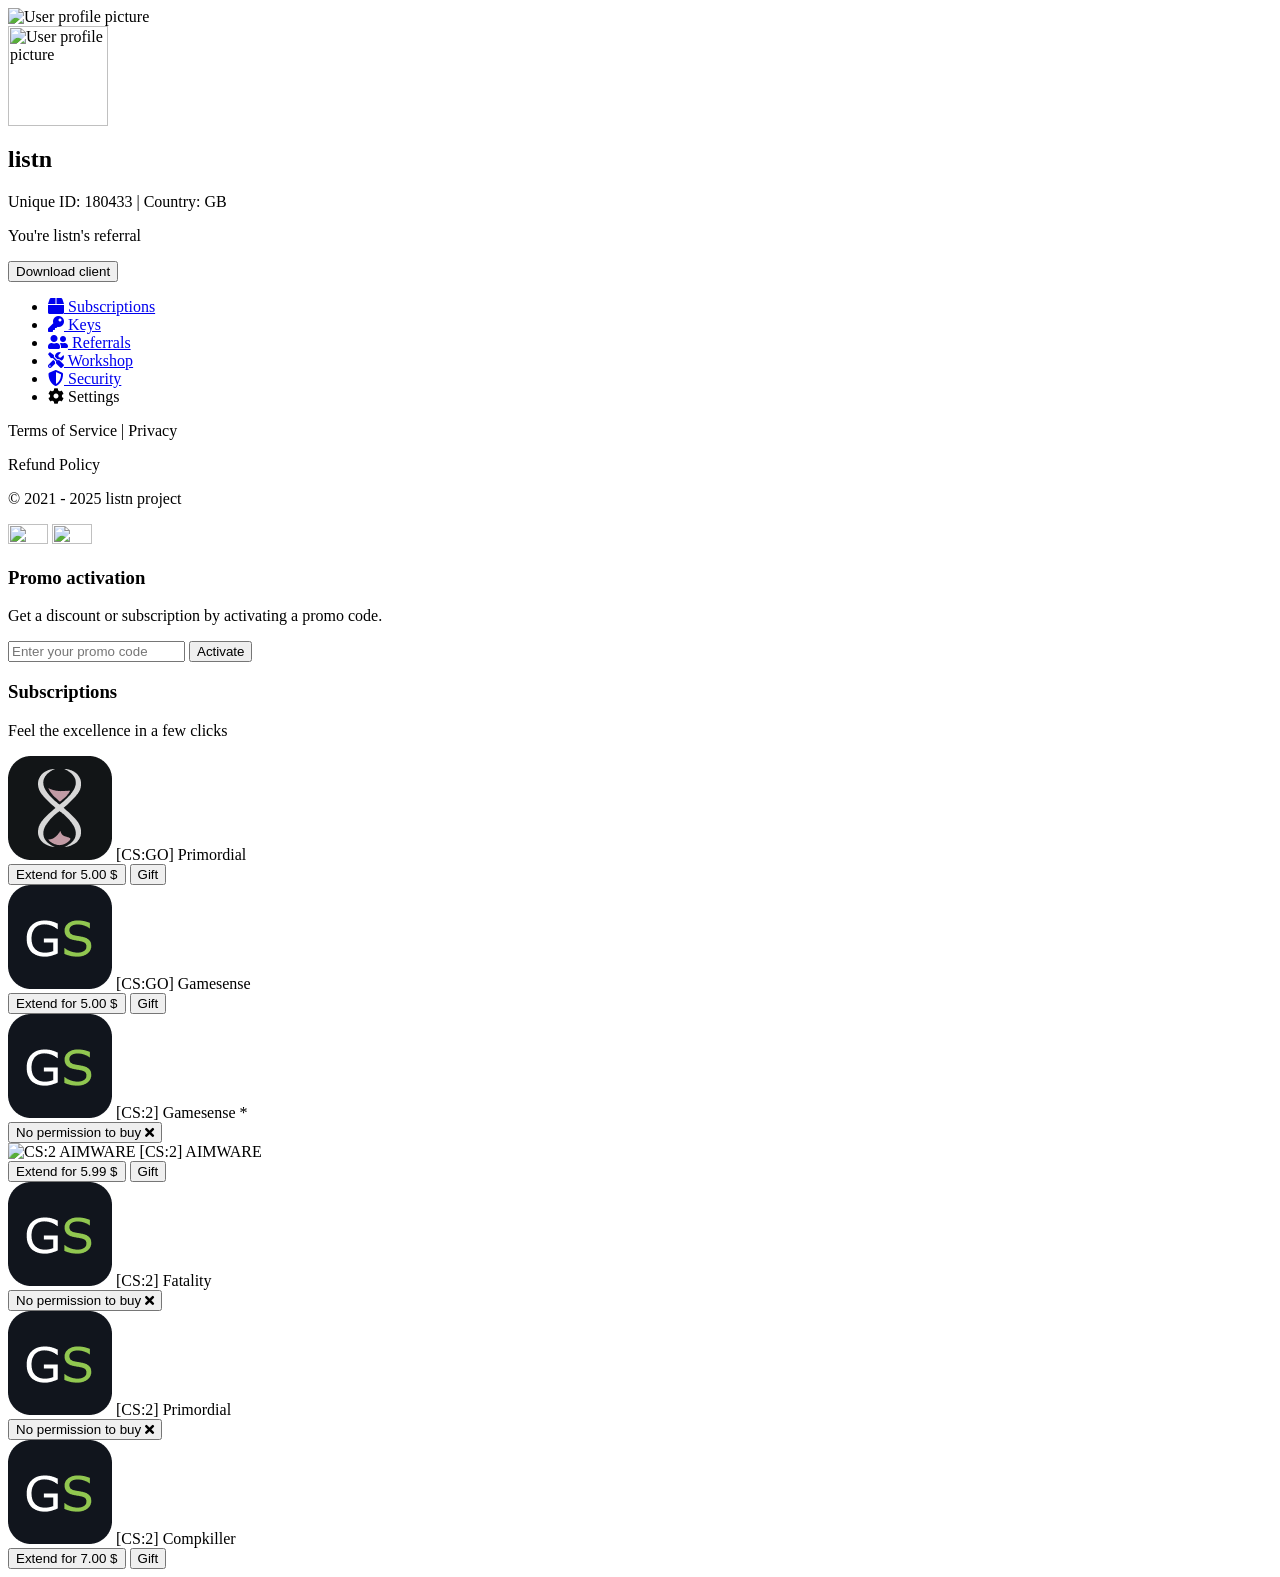
==== index.html @ 8762ab91 "Update index.html" ====
<html lang="en">
<head>
    <meta charset="utf-8"/>
    <meta content="width=device-width, initial-scale=1.0" name="viewport"/>
    <title>Subscription Page</title>
    <script src="https://cdn.tailwindcss.com"></script>
    <link href="https://cdnjs.cloudflare.com/ajax/libs/font-awesome/5.15.3/css/all.min.css" rel="stylesheet"/>
    <style>
        .banner {
            background-size: cover;
            background-position: center;
            filter: blur(10px);
            opacity: 0.3;
            height: 150px;
            width: 100%;
            position: absolute;
            top: 0;
            left: 0;
            border-radius: 0.5rem;
        }
        .modal {
            display: none;
            position: fixed;
            z-index: 50;
            left: 0;
            top: 0;
            width: 100%;
            height: 100%;
            overflow: auto;
            background-color: rgba(0, 0, 0, 0.5);
        }
        .modal-content {
            background-color: #161b22;
            margin: 15% auto;
            padding: 20px;
            border: 1px solid #888;
            width: 80%;
            max-width: 400px;
            border-radius: 0.5rem;
        }
    </style>
</head>
<body class="bg-[#0d1117] text-white">
    <!-- Top Bar -->
    <div class="bg-[#161b22] h-12 flex items-center justify-between px-4">
        <div></div>
        <div class="h-8 w-8 rounded-full overflow-hidden">
            <img id="topProfilePicture" alt="User profile picture" class="h-full w-full object-cover" src="https://upload.wikimedia.org/wikipedia/commons/7/7c/Profile_avatar_placeholder_large.png"/>
        </div>
    </div>
    <div class="flex flex-col md:flex-row min-h-screen mt-4">
        <!-- Sidebar -->
        <div class="bg-[#161b22] p-4 w-full md:w-1/4 relative">
            <div id="banner" class="banner" style="background-image: url('https://upload.wikimedia.org/wikipedia/commons/7/7c/Profile_avatar_placeholder_large.png');"></div>
            <div class="relative flex flex-col items-center z-10 mt-16">
                <img id="profilePicture" alt="User profile picture" class="rounded-full mb-4" height="100" src="https://upload.wikimedia.org/wikipedia/commons/7/7c/Profile_avatar_placeholder_large.png" width="100"/>
                <h2 class="text-xl font-semibold">listn</h2>
                <p class="text-gray-400">Unique ID: 180433 | Country: GB</p>
                <p class="text-gray-400">You're listn's referral</p>
                <button class="bg-blue-600 text-white px-4 py-2 mt-4 rounded">Download client</button>
            </div>
            <nav class="mt-8 relative z-10">
                <ul>
                    <li class="mb-4">
                        <a class="flex items-center text-gray-400 hover:text-white" href="#">
                            <i class="fas fa-box mr-2"></i> Subscriptions
                        </a>
                    </li>
                    <li class="mb-4">
                        <a class="flex items-center text-gray-400 hover:text-white" href="#">
                            <i class="fas fa-key mr-2"></i> Keys
                        </a>
                    </li>
                    <li class="mb-4">
                        <a class="flex items-center text-gray-400 hover:text-white" href="#">
                            <i class="fas fa-user-friends mr-2"></i> Referrals
                        </a>
                    </li>
                    <li class="mb-4">
                        <a class="flex items-center text-gray-400 hover:text-white" href="#">
                            <i class="fas fa-tools mr-2"></i> Workshop
                        </a>
                    </li>
                    <li class="mb-4">
                        <a class="flex items-center text-gray-400 hover:text-white" href="#">
                            <i class="fas fa-shield-alt mr-2"></i> Security
                        </a>
                    </li>
                    <li class="mb-4">
                        <a class="flex items-center text-gray-400 hover:text-white cursor-pointer" onclick="openModal()">
                            <i class="fas fa-cog mr-2"></i> Settings
                        </a>
                    </li>
                </ul>
            </nav>
            <div class="mt-8 text-gray-400 text-sm relative z-10">
                <p>Terms of Service | Privacy</p>
                <p>Refund Policy</p>
                <p>© 2021 - 2025 listn project</p>
                <div class="flex mt-2">
                    <img alt="Visa logo" class="mr-2" height="20" src="https://storage.googleapis.com/a1aa/image/UKCNJAbCer2EN5qfi2qdTtMtHN44Ojjg8RLgS1sIY_I.jpg" width="40"/>
                    <img alt="MasterCard logo" height="20" src="https://storage.googleapis.com/a1aa/image/2QNYrUjcc0hcoLxZi4w01ESaEUR2Z9MVTveRln7PNZk.jpg" width="40"/>
                </div>
            </div>
        </div>
        <!-- Main Content -->
        <div class="flex-1 p-4">
            <div class="bg-[#161b22] p-4 rounded mb-4">
                <h3 class="text-lg font-semibold mb-2">Promo activation</h3>
                <p class="text-gray-400 mb-2">Get a discount or subscription by activating a promo code.</p>
                <div class="flex">
                    <input class="flex-1 p-2 rounded-l bg-[#0d1117] text-white border border-gray-600" placeholder="Enter your promo code" type="text"/>
                    <button class="bg-blue-600 text-white px-4 py-2 rounded-r">Activate</button>
                </div>
            </div>
            <div class="bg-[#161b22] p-4 rounded">
                <h3 class="text-lg font-semibold mb-2">Subscriptions</h3>
                <p class="text-gray-400 mb-4">Feel the excellence in a few clicks</p>
                <div class="space-y-4">
                    <div class="flex justify-between items-center">
                        <div class="flex items-center">
                            <img src="primordial.png" alt="CS:GO Primordial" class="h-6 w-6 mr-2"/>
                            <span class="font-bold">[CS:GO] Primordial</span>
                        </div>
                        <div>
                            <button class="bg-[#0d1117] text-gray-400 px-4 py-2 rounded border border-gray-600 mr-2 hover:bg-gray-700" onclick="window.location.href='purchase.html'">Extend for 5.00 $</button>
                            <button class="bg-[#0d1117] text-gray-400 px-4 py-2 rounded border border-gray-600 hover:bg-gray-700" onclick="window.location.href='gift.html'">Gift</button>
                        </div>
                    </div>
                    <div class="flex justify-between items-center">
                        <div class="flex items-center">
                            <img src="image.png" alt="CS:GO Gamesense" class="h-6 w-6 mr-2"/>
                            <span class="font-bold">[CS:GO] Gamesense</span>
                        </div>
                        <div>
                            <button class="bg-[#0d1117] text-gray-400 px-4 py-2 rounded border border-gray-600 mr-2 hover:bg-gray-700" onclick="window.location.href='purchase.html'">Extend for 5.00 $</button>
                            <button class="bg-[#0d1117] text-gray-400 px-4 py-2 rounded border border-gray-600 hover:bg-gray-700" onclick="window.location.href='gift.html'">Gift</button>
                        </div>
                    </div>
                    <div class="flex justify-between items-center">
                        <div class="flex items-center">
                            <img src="image.png" alt="CS:2 Gamesense" class="h-6 w-6 mr-2"/>
                            <span class="font-bold">[CS:2] Gamesense *</span>
                        </div>
                        <button class="bg-[#0d1117] text-gray-400 px-4 py-2 rounded border border-gray-600">
                            No permission to buy
                            <i class="fas fa-times text-red-500 ml-2"></i>
                        </button>
                    </div>
                    <div class="flex justify-between items-center">
                        <div class="flex items-center">
                            <img src="AIMWARE.png" alt="CS:2 AIMWARE" class="h-6 w-6 mr-2"/>
                            <span class="font-bold">[CS:2] AIMWARE</span>
                        </div>
                        <div>
                            <button class="bg-[#0d1117] text-gray-400 px-4 py-2 rounded border border-gray-600 mr-2 hover:bg-gray-700" onclick="window.location.href='purchase.html'">Extend for 5.99 $</button>
                            <button class="bg-[#0d1117] text-gray-400 px-4 py-2 rounded border border-gray-600 hover:bg-gray-700" onclick="window.location.href='gift.html'">Gift</button>
                        </div>
                    </div>
                    <div class="flex justify-between items-center">
                        <div class="flex items-center">
                            <img src="image.png" alt="CS:2 Fatality" class="h-6 w-6 mr-2"/>
                            <span class="font-bold">[CS:2] Fatality</span>
                        </div>
                        <button class="bg-[#0d1117] text-gray-400 px-4 py-2 rounded border border-gray-600">
                            No permission to buy
                            <i class="fas fa-times text-red-500 ml-2"></i>
                        </button>
                    </div>
                    <div class="flex justify-between items-center">
                        <div class="flex items-center">
                            <img src="image.png" alt="CS:2 Primordial" class="h-6 w-6 mr-2"/>
                            <span class="font-bold">[CS:2] Primordial</span>
                        </div>
                        <button class="bg-[#0d1117] text-gray-400 px-4 py-2 rounded border border-gray-600">
                            No permission to buy
                            <i class="fas fa-times text-red-500 ml-2"></i>
                        </button>
                    </div>
                    <div class="flex justify-between items-center">
                        <div class="flex items-center">
                            <img src="image.png" alt="CS:2 Compkiller" class="h-6 w-6 mr-2"/>
                            <span class="font-bold">[CS:2] Compkiller</span>
                        </div>
                        <div>
                            <button class="bg-[#0d1117] text-gray-400 px-4 py-2 rounded border border-gray-600 mr-2 hover:bg-gray-700" onclick="window.location.href='purchase.html'">Extend for 7.00 $</button>
                            <button class="bg-[#0d1117] text-gray-400 px-4 py-2 rounded border border-gray-600 hover:bg-gray-700" onclick="window.location.href='gift.html'">Gift</button>
                        </div>
                    </div>
                </div>
            </div>
        </div>
    </div>

    <!-- Modal -->
    <div id="settingsModal" class="modal">
        <div class="modal-content">
            <span class="close text-white cursor-pointer float-right" onclick="closeModal()">&times;</span>
            <h2 class="text-xl font-semibold mb-4">Change Profile Picture</h2>
            <form id="profileForm">
                <label class="block text-gray-400 mb-2" for="newProfilePicture">Upload new profile picture:</label>
                <input class="block w-full text-gray-400 mb-4" id="newProfilePicture" type="file" accept="image/*"/>
                <button class="bg-blue-600 text-white px-4 py-2 rounded" type="submit">Save</button>
                <button class="bg-red-600 text-white px-4 py-2 rounded mt-2" type="button" onclick="removeProfilePicture()">Remove</button>
            </form>
        </div>
    </div>

    <script>
        const defaultProfilePicture = 'https://upload.wikimedia.org/wikipedia/commons/7/7c/Profile_avatar_placeholder_large.png';

        function openModal() {
            document.getElementById('settingsModal').style.display = 'block';
        }

        function closeModal() {
            document.getElementById('settingsModal').style.display = 'none';
        }

        document.getElementById('profileForm').addEventListener('submit', function(event) {
            event.preventDefault();
            const fileInput = document.getElementById('newProfilePicture');
            const file = fileInput.files[0];
            if (file) {
                const reader = new FileReader();
                reader.onload = function(e) {
                    const imageUrl = e.target.result;
                    localStorage.setItem('profilePicture', imageUrl);
                    updateProfilePicture();
                    closeModal();
                };
                reader.readAsDataURL(file);
            }
        });

        function removeProfilePicture() {
            localStorage.removeItem('profilePicture');
            updateProfilePicture();
            closeModal();
        }

        function updateProfilePicture() {
            const imageUrl = localStorage.getItem('profilePicture') || defaultProfilePicture;
            document.getElementById('profilePicture').src = imageUrl;
            document.getElementById('topProfilePicture').src = imageUrl;
            document.getElementById('banner').style.backgroundImage = `url(${imageUrl})`;
        }

        window.onload = function() {
            updateProfilePicture();
        };
    </script>
</body>
</html>
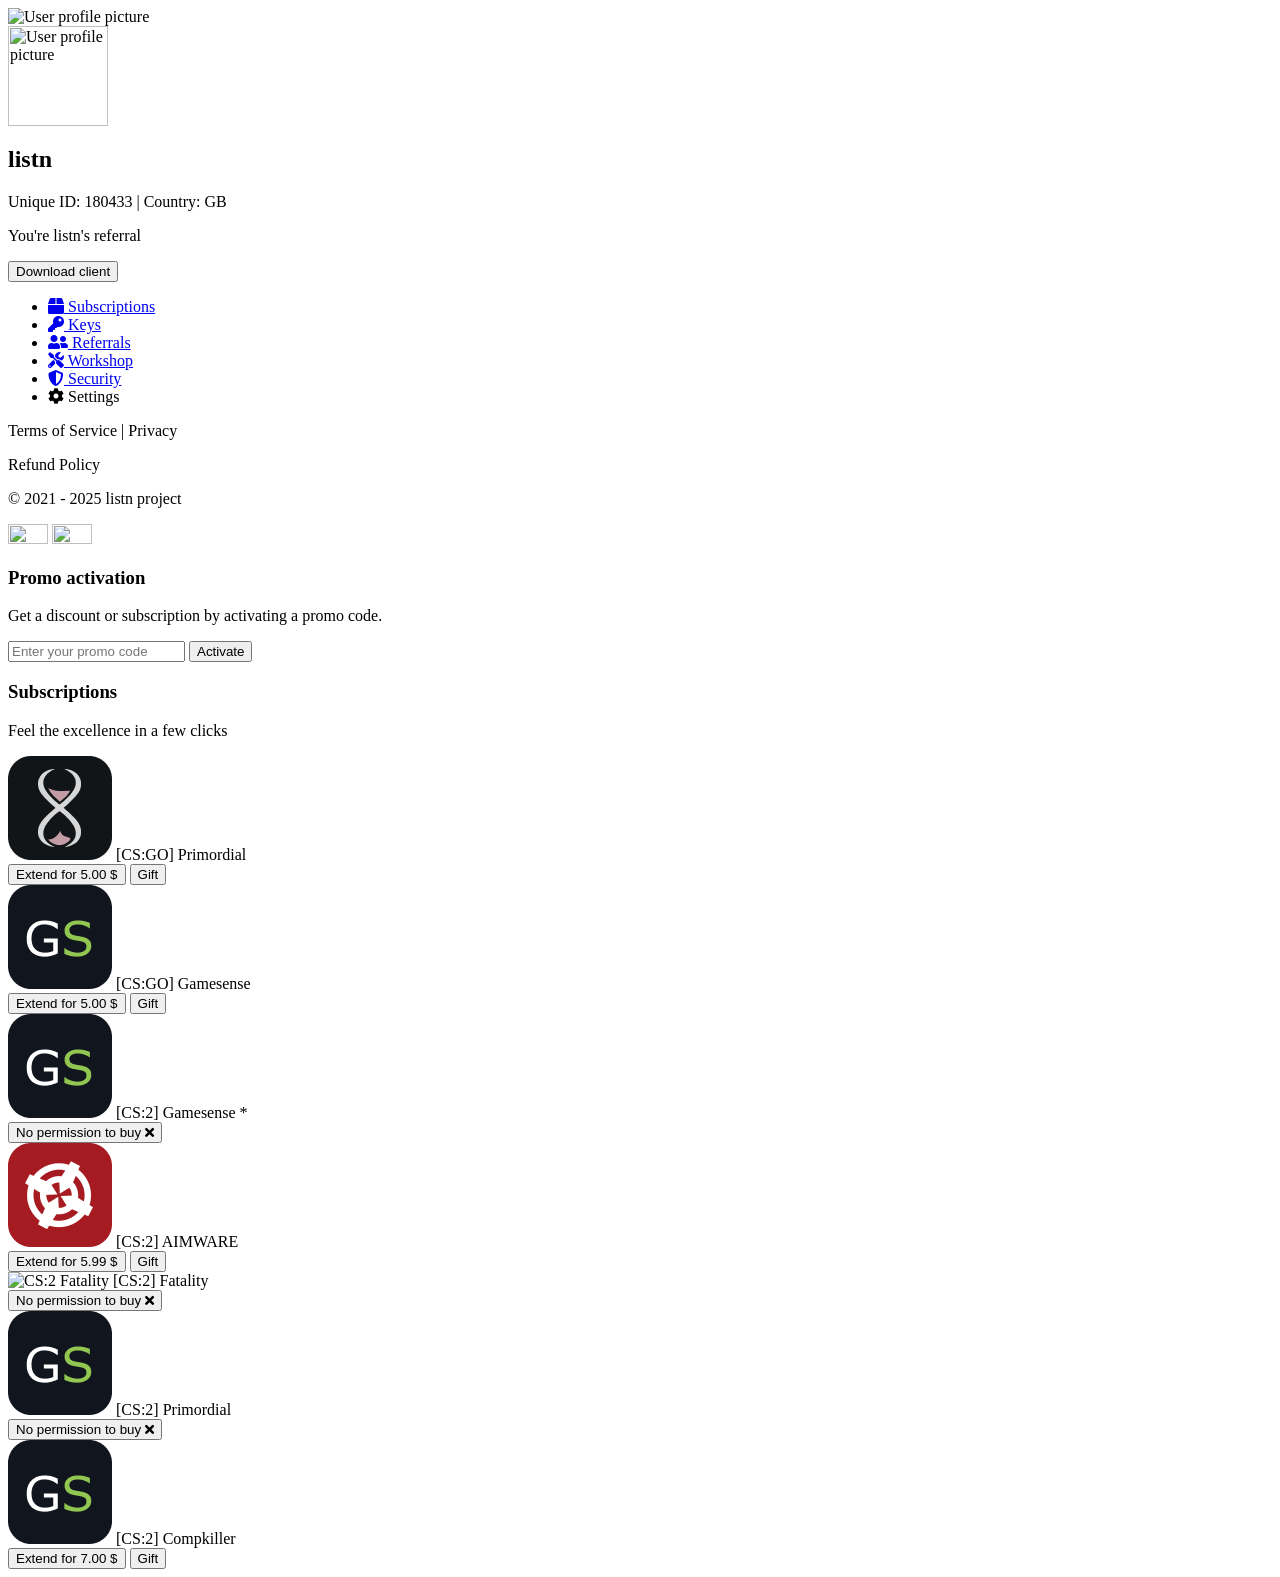
==== commit f9960406: "Update index.html" ====
--- a/index.html
+++ b/index.html
@@ -159,7 +159,7 @@
                     </div>
                     <div class="flex justify-between items-center">
                         <div class="flex items-center">
-                            <img src="image.png" alt="CS:2 Fatality" class="h-6 w-6 mr-2"/>
+                            <img src="fatality.png" alt="CS:2 Fatality" class="h-6 w-6 mr-2"/>
                             <span class="font-bold">[CS:2] Fatality</span>
                         </div>
                         <button class="bg-[#0d1117] text-gray-400 px-4 py-2 rounded border border-gray-600">
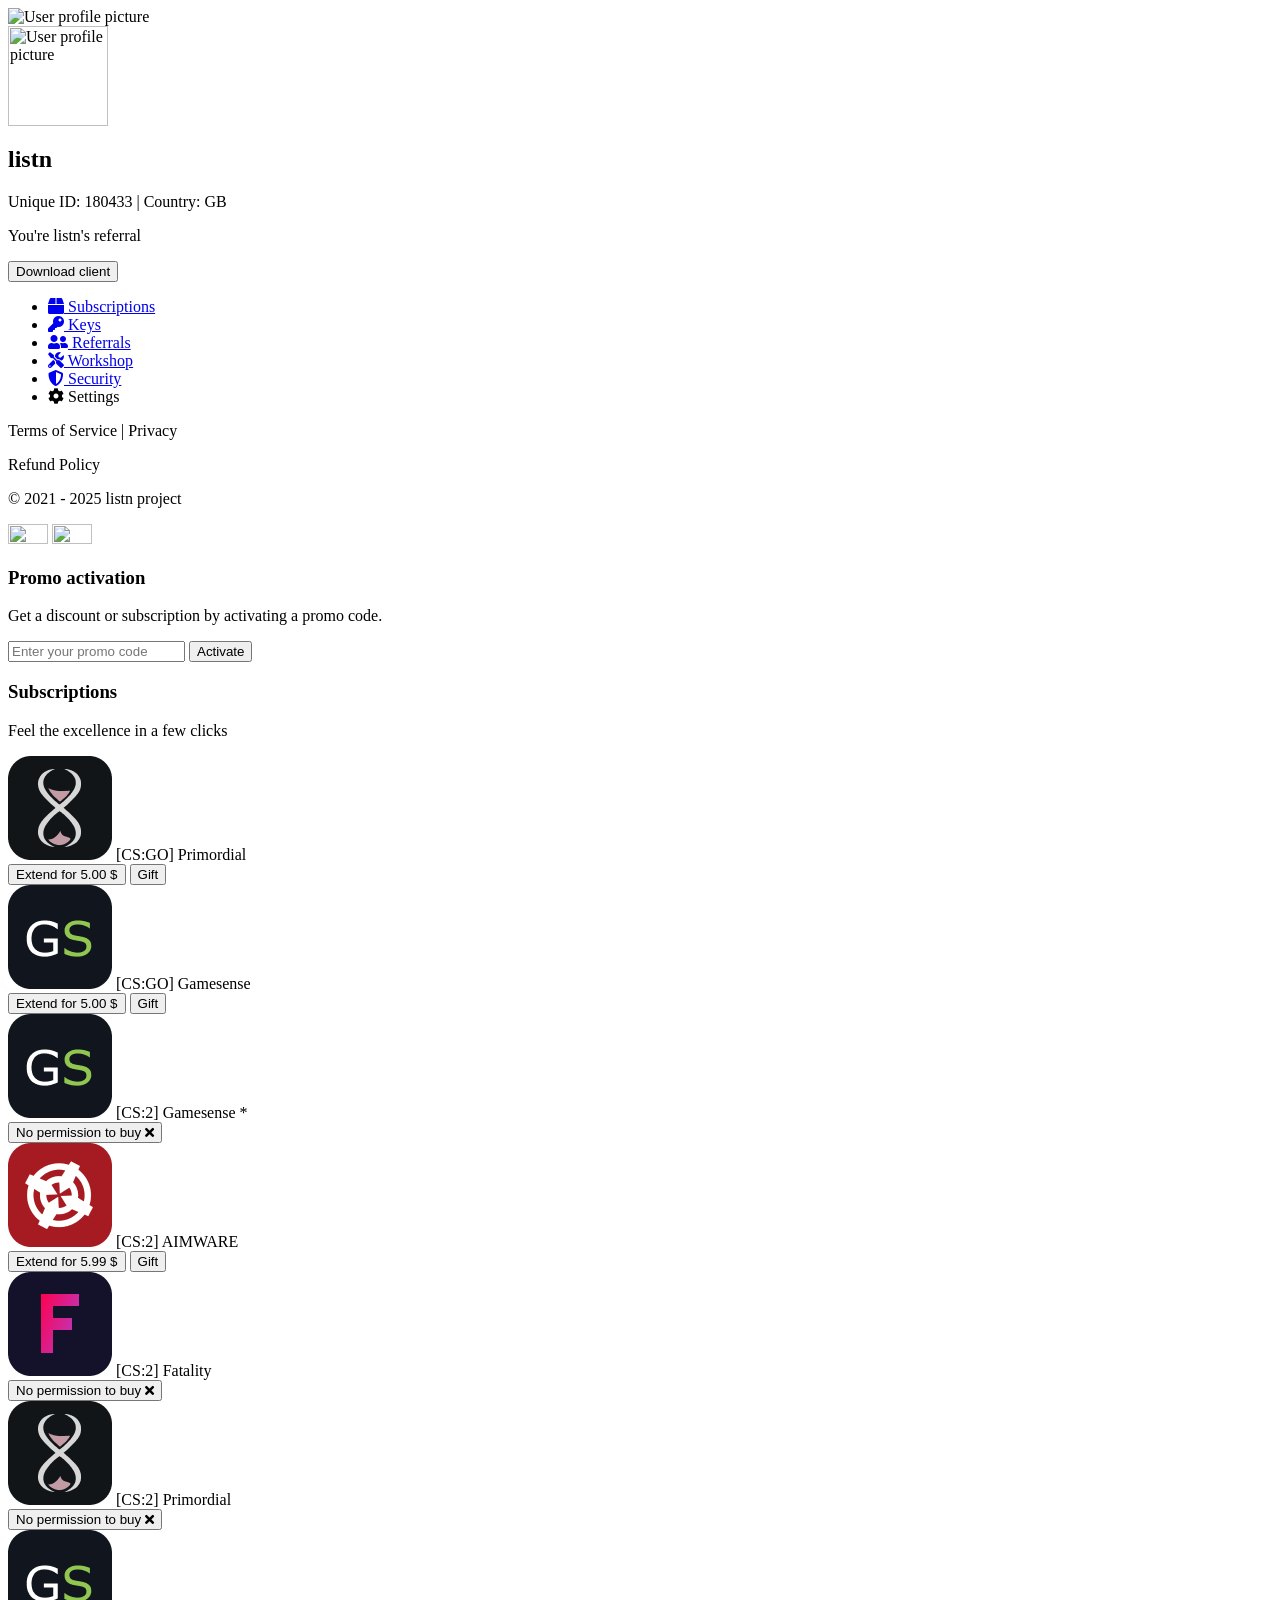
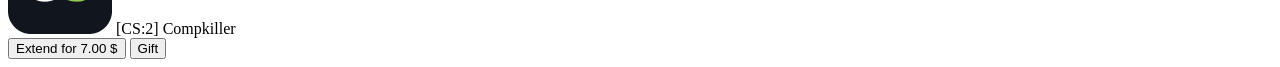
==== commit d7b90d13: "Update index.html" ====
--- a/index.html
+++ b/index.html
@@ -169,7 +169,7 @@
                     </div>
                     <div class="flex justify-between items-center">
                         <div class="flex items-center">
-                            <img src="image.png" alt="CS:2 Primordial" class="h-6 w-6 mr-2"/>
+                            <img src="primordial.png" alt="CS:2 Primordial" class="h-6 w-6 mr-2"/>
                             <span class="font-bold">[CS:2] Primordial</span>
                         </div>
                         <button class="bg-[#0d1117] text-gray-400 px-4 py-2 rounded border border-gray-600">
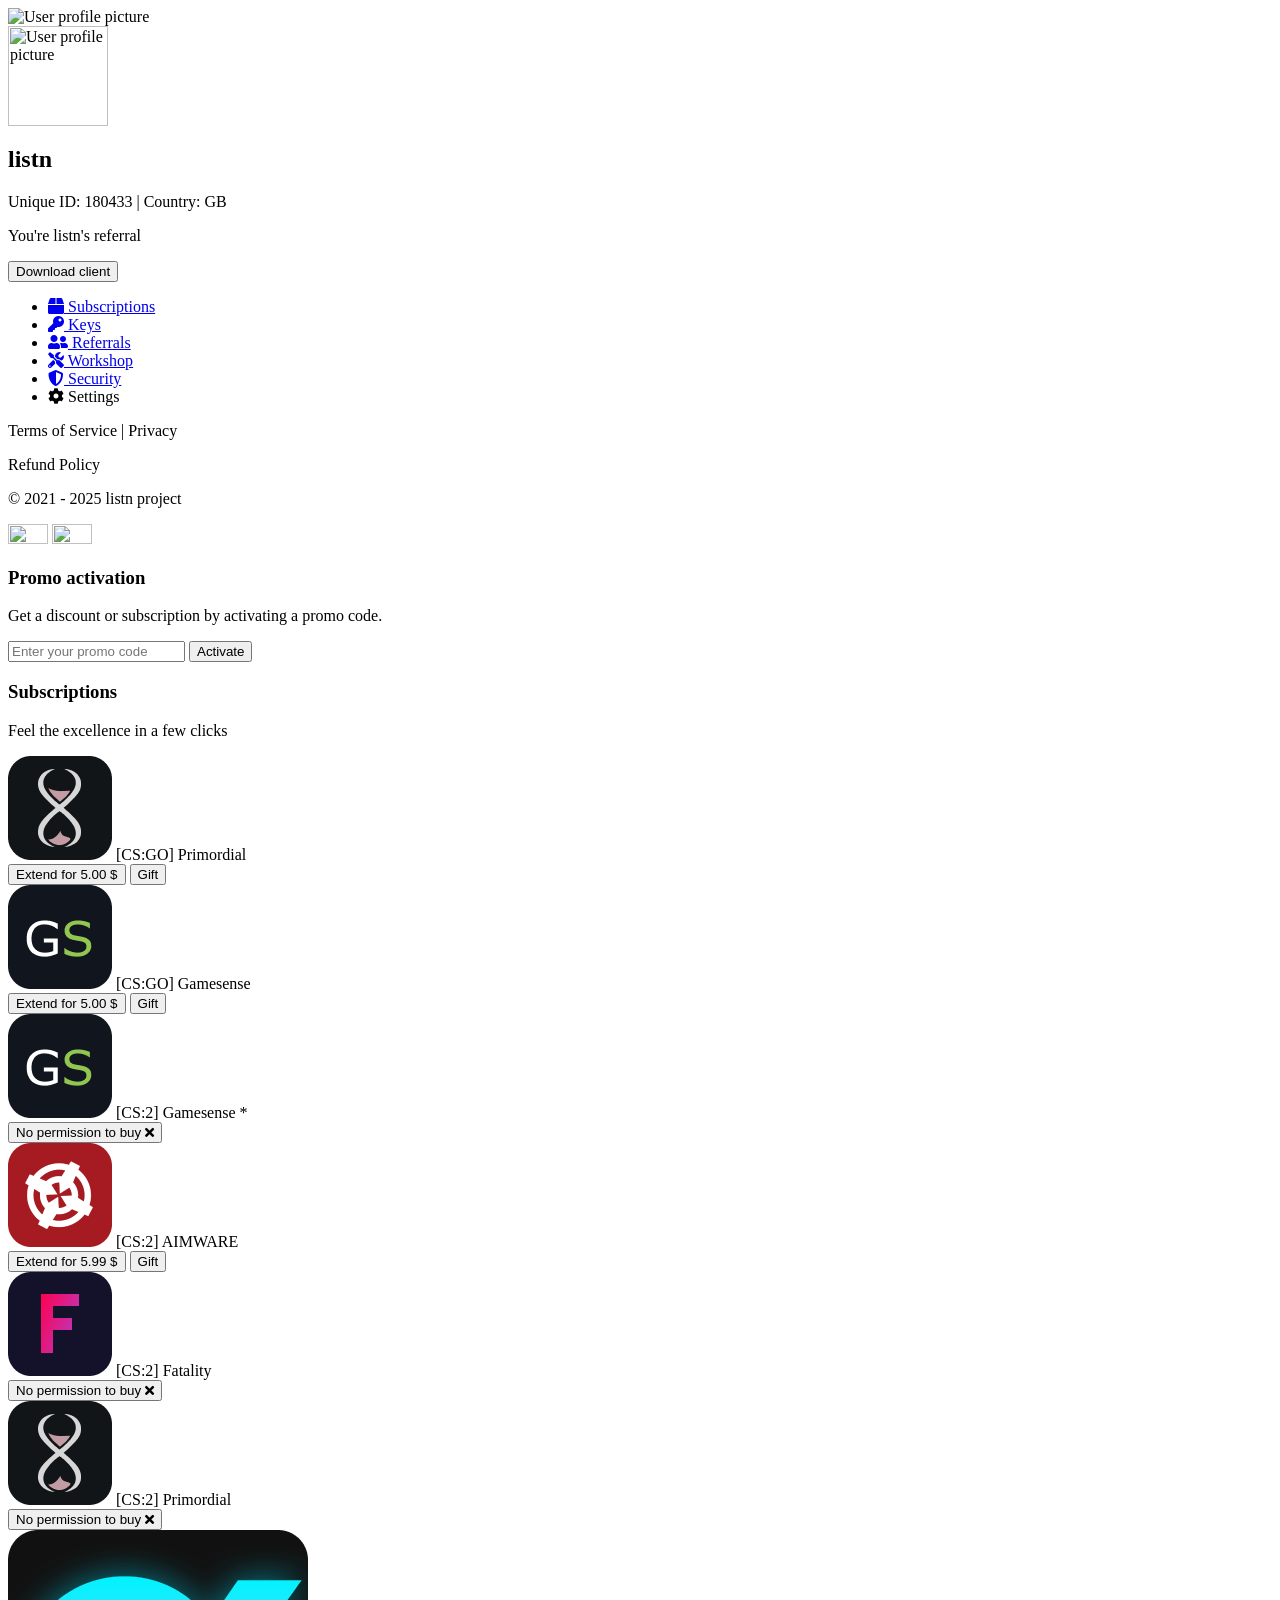
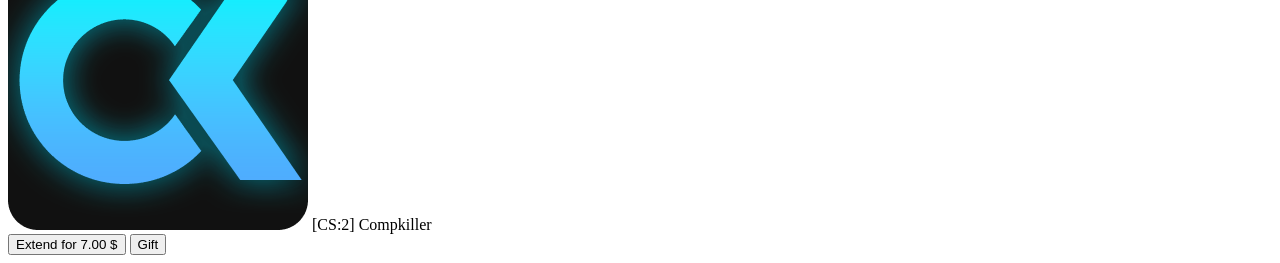
==== commit d56a5e25: "Update index.html" ====
--- a/index.html
+++ b/index.html
@@ -179,7 +179,7 @@
                     </div>
                     <div class="flex justify-between items-center">
                         <div class="flex items-center">
-                            <img src="image.png" alt="CS:2 Compkiller" class="h-6 w-6 mr-2"/>
+                            <img src="ck.png" alt="CS:2 Compkiller" class="h-6 w-6 mr-2"/>
                             <span class="font-bold">[CS:2] Compkiller</span>
                         </div>
                         <div>
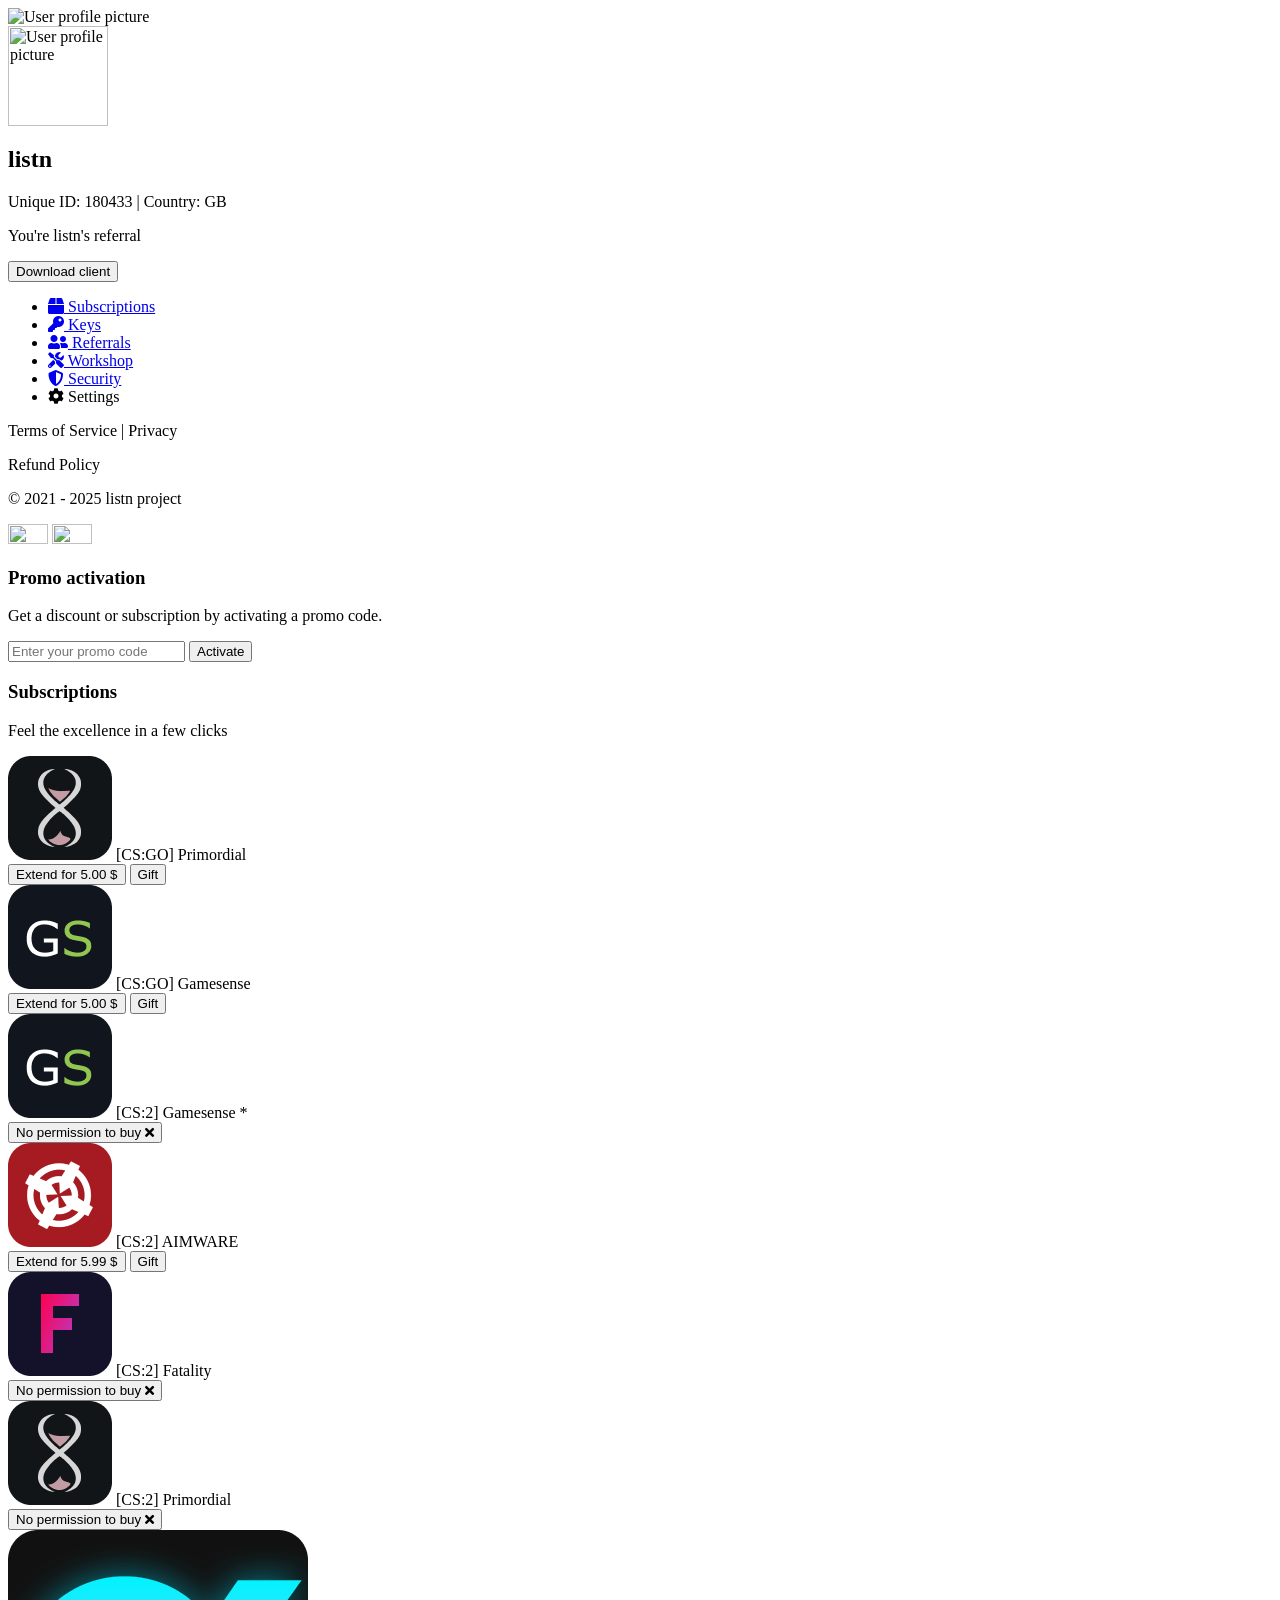
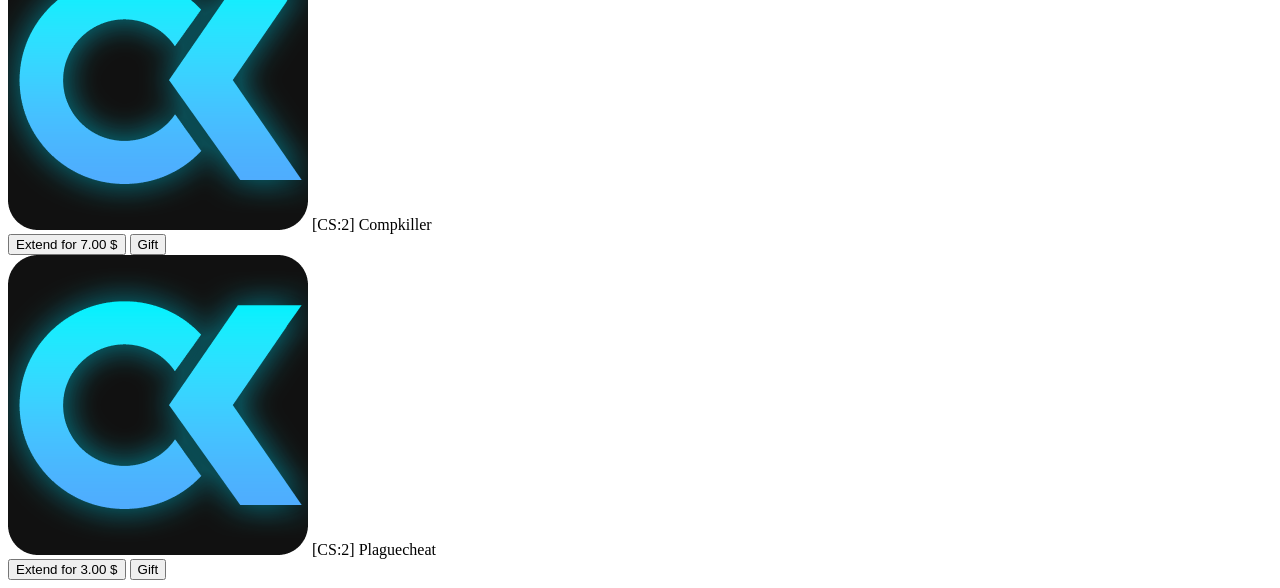
==== commit a5e79262: "Update index.html" ====
--- a/index.html
+++ b/index.html
@@ -45,7 +45,7 @@
     <div class="bg-[#161b22] h-12 flex items-center justify-between px-4">
         <div></div>
         <div class="h-8 w-8 rounded-full overflow-hidden">
-            <img id="topProfilePicture" alt="User profile picture" class="h-full w-full object-cover" src="https://upload.wikimedia.org/wikipedia/commons/7/7c/Profile_avatar_placeholder_large.png"/>
+            <img id="topProfilePicture" alt="User  profile picture" class="h-full w-full object-cover" src="https://upload.wikimedia.org/wikipedia/commons/7/7c/Profile_avatar_placeholder_large.png"/>
         </div>
     </div>
     <div class="flex flex-col md:flex-row min-h-screen mt-4">
@@ -53,7 +53,7 @@
         <div class="bg-[#161b22] p-4 w-full md:w-1/4 relative">
             <div id="banner" class="banner" style="background-image: url('https://upload.wikimedia.org/wikipedia/commons/7/7c/Profile_avatar_placeholder_large.png');"></div>
             <div class="relative flex flex-col items-center z-10 mt-16">
-                <img id="profilePicture" alt="User profile picture" class="rounded-full mb-4" height="100" src="https://upload.wikimedia.org/wikipedia/commons/7/7c/Profile_avatar_placeholder_large.png" width="100"/>
+                <img id="profilePicture" alt="User  profile picture" class="rounded-full mb-4" height="100" src="https://upload.wikimedia.org/wikipedia/commons/7/7c/Profile_avatar_placeholder_large.png" width="100"/>
                 <h2 class="text-xl font-semibold">listn</h2>
                 <p class="text-gray-400">Unique ID: 180433 | Country: GB</p>
                 <p class="text-gray-400">You're listn's referral</p>
@@ -184,6 +184,17 @@
                         </div>
                         <div>
                             <button class="bg-[#0d1117] text-gray-400 px-4 py-2 rounded border border-gray-600 mr-2 hover:bg-gray-700" onclick="window.location.href='purchase.html'">Extend for 7.00 $</button>
+                            <button class="bg-[#0d1117] text-gray-400 px-4 py-2 rounded border border-gray-600 hover:bg-gray-700" onclick="window.location.href='gift.html'">Gift</button>
+                        </div>
+                    </div>
+                    <!-- New Product: [CS:2] Plaguecheat -->
+                    <div class="flex justify-between items-center">
+                        <div class="flex items-center">
+                            <img src="ck.png" alt="CS:2 Plaguecheat" class="h-6 w-6 mr-2"/>
+                            <span class="font-bold">[CS:2] Plaguecheat</span>
+                        </div>
+                        <div>
+                            <button class="bg-[#0d1117] text-gray-400 px-4 py-2 rounded border border-gray-600 mr-2 hover:bg-gray-700" onclick="window.location.href='purchase.html'">Extend for 3.00 $</button>
                             <button class="bg-[#0d1117] text-gray-400 px-4 py-2 rounded border border-gray-600 hover:bg-gray-700" onclick="window.location.href='gift.html'">Gift</button>
                         </div>
                     </div>
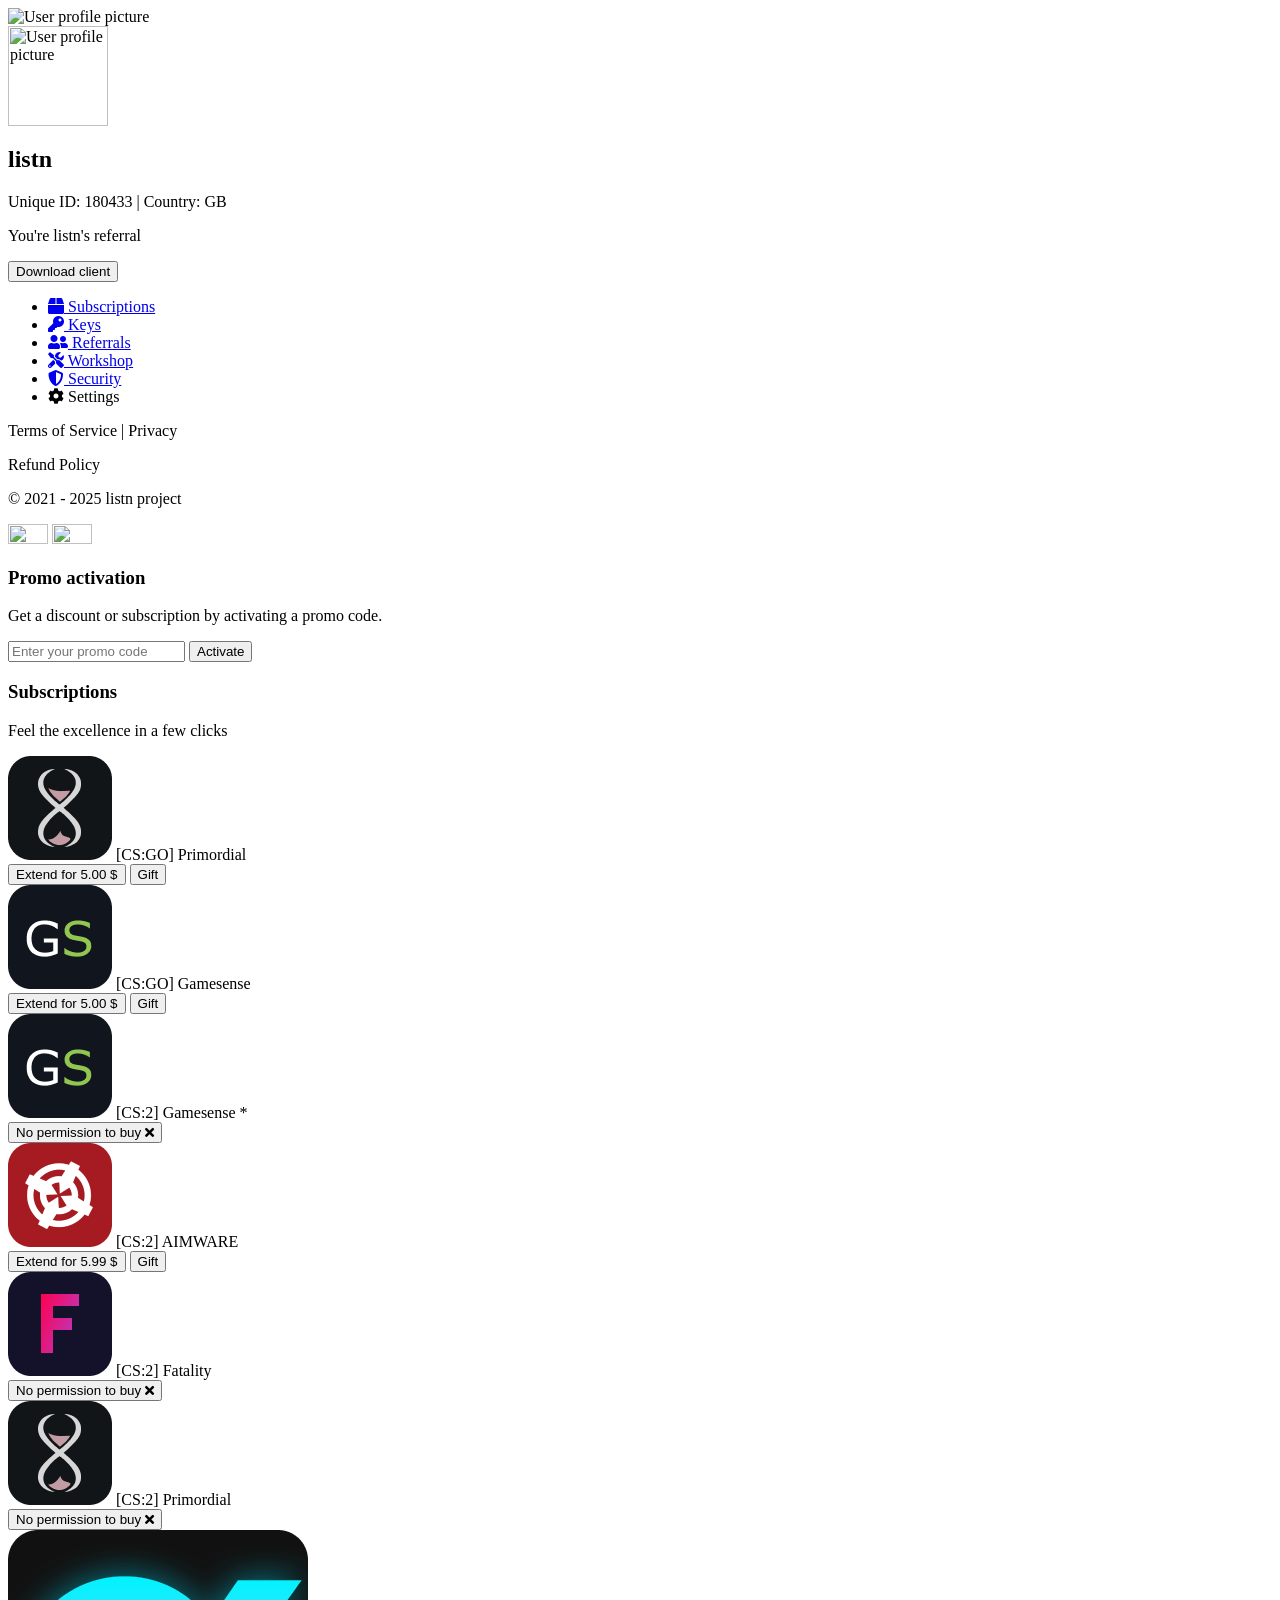
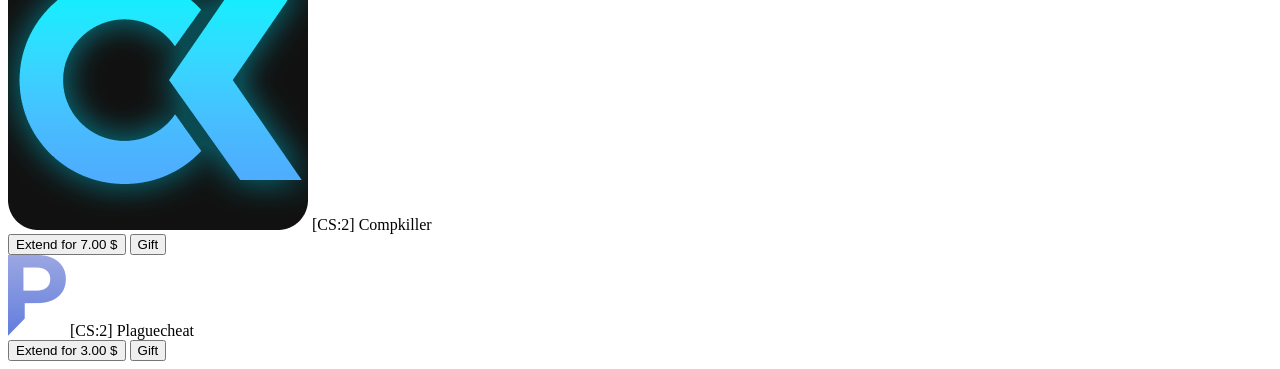
==== commit 8868d670: "Update index.html" ====
--- a/index.html
+++ b/index.html
@@ -190,7 +190,7 @@
                     <!-- New Product: [CS:2] Plaguecheat -->
                     <div class="flex justify-between items-center">
                         <div class="flex items-center">
-                            <img src="ck.png" alt="CS:2 Plaguecheat" class="h-6 w-6 mr-2"/>
+                            <img src="plague.png" alt="CS:2 Plaguecheat" class="h-6 w-6 mr-2"/>
                             <span class="font-bold">[CS:2] Plaguecheat</span>
                         </div>
                         <div>
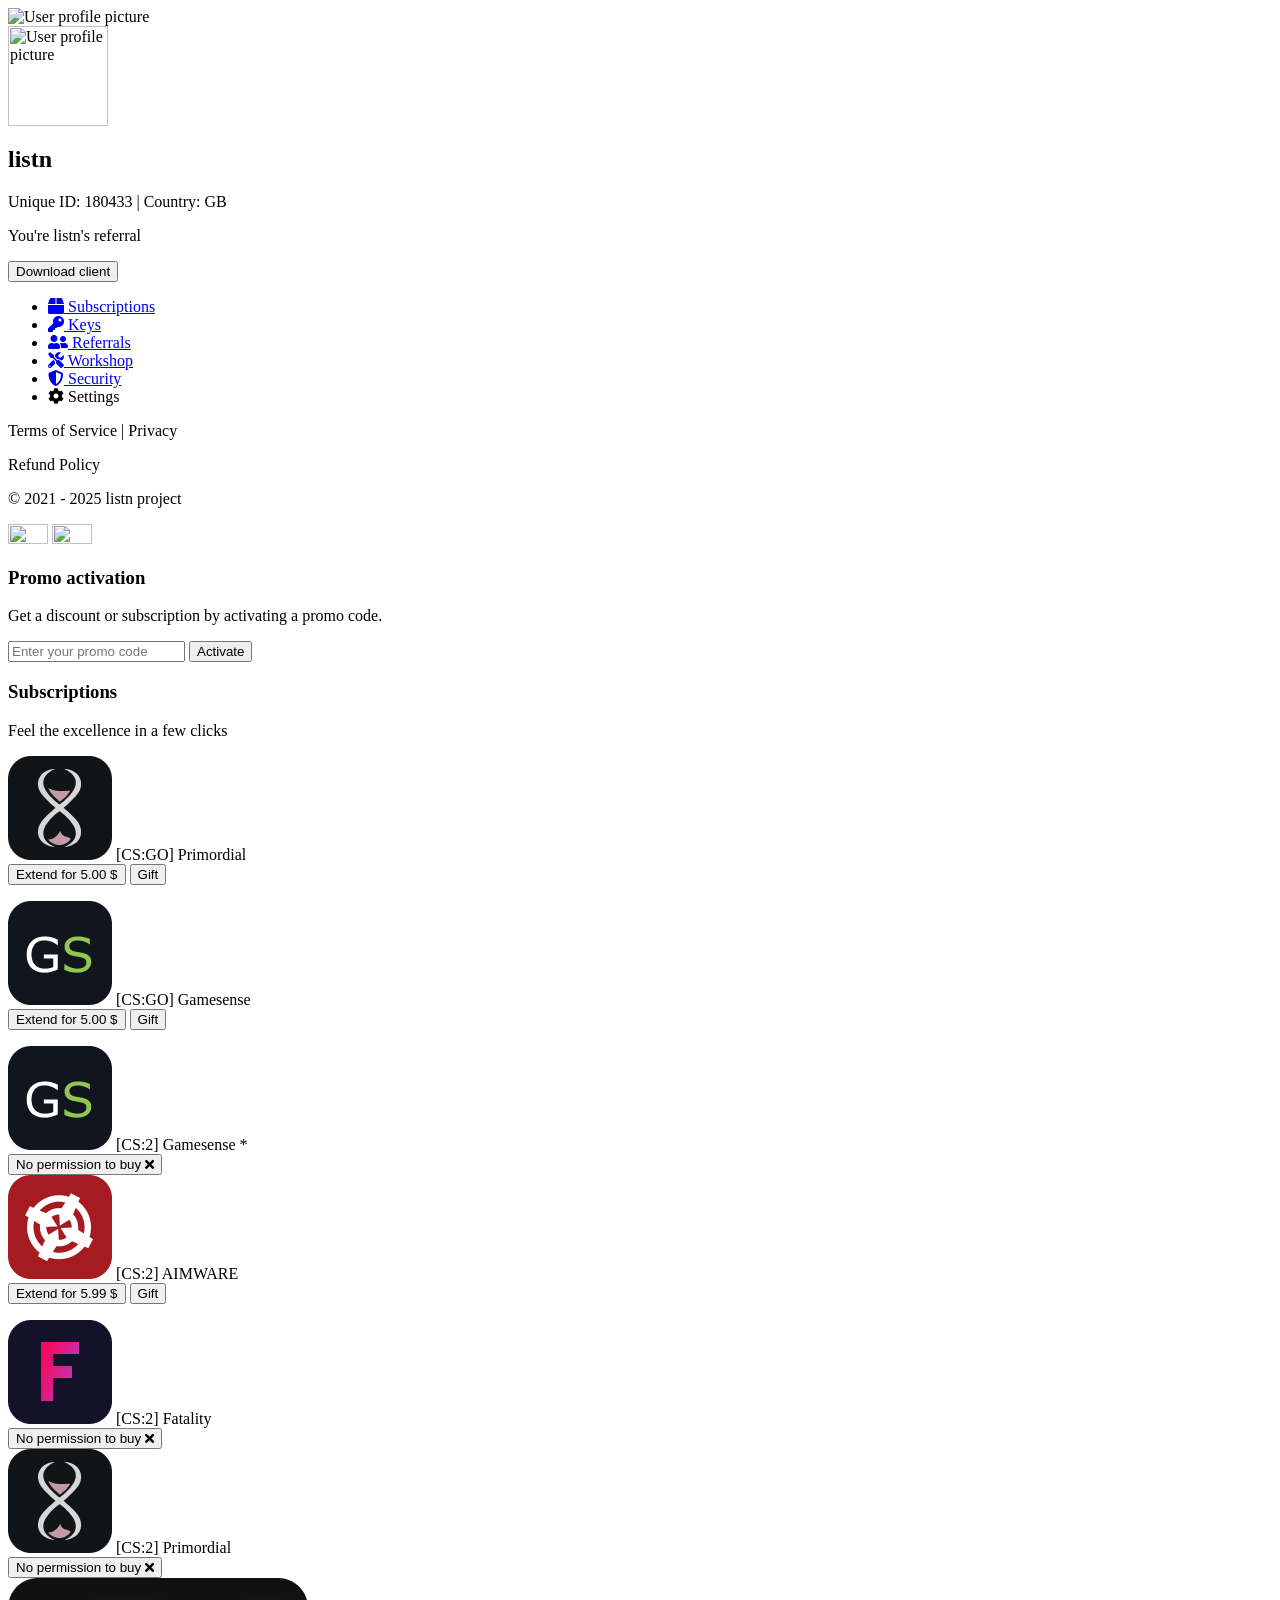
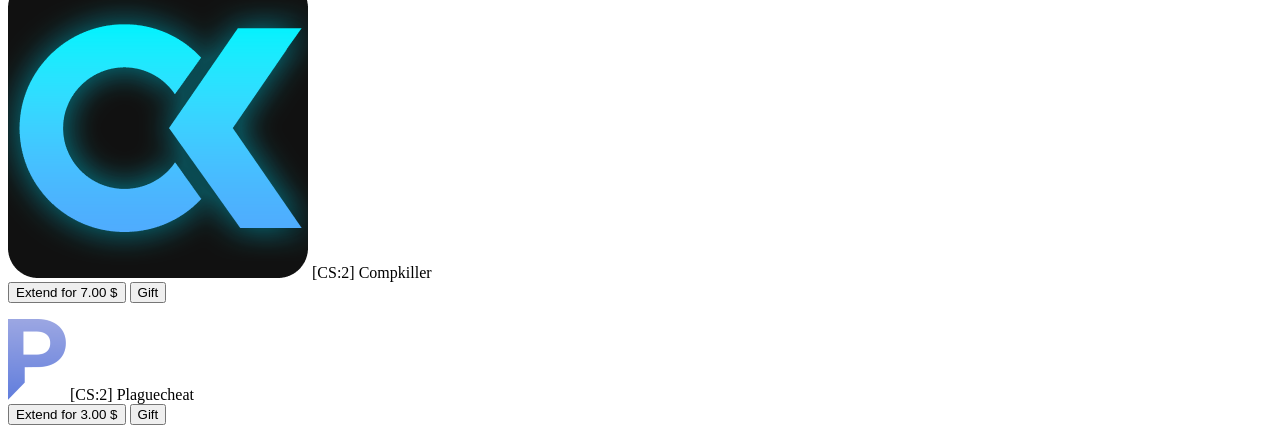
==== commit aef60f01: "Update index.html" ====
--- a/index.html
+++ b/index.html
@@ -109,9 +109,10 @@
                 <h3 class="text-lg font-semibold mb-2">Promo activation</h3>
                 <p class="text-gray-400 mb-2">Get a discount or subscription by activating a promo code.</p>
                 <div class="flex">
-                    <input class="flex-1 p-2 rounded-l bg-[#0d1117] text-white border border-gray-600" placeholder="Enter your promo code" type="text"/>
-                    <button class="bg-blue-600 text-white px-4 py-2 rounded-r">Activate</button>
+                    <input id="promoCodeInput" class="flex-1 p-2 rounded-l bg-[#0d1117] text-white border border-gray-600" placeholder="Enter your promo code" type="text"/>
+                    <button class="bg-blue-600 text-white px-4 py-2 rounded-r" onclick="redeemCode()">Activate</button>
                 </div>
+                <p id="promoMessage" class="mt-2 text-gray-400"></p>
             </div>
             <div class="bg-[#161b22] p-4 rounded">
                 <h3 class="text-lg font-semibold mb-2">Subscriptions</h3>
@@ -127,6 +128,7 @@
                             <button class="bg-[#0d1117] text-gray-400 px-4 py-2 rounded border border-gray-600 hover:bg-gray-700" onclick="window.location.href='gift.html'">Gift</button>
                         </div>
                     </div>
+                    <p id="primordialStatus" class="text-gray-400"></p>
                     <div class="flex justify-between items-center">
                         <div class="flex items-center">
                             <img src="image.png" alt="CS:GO Gamesense" class="h-6 w-6 mr-2"/>
@@ -137,6 +139,7 @@
                             <button class="bg-[#0d1117] text-gray-400 px-4 py-2 rounded border border-gray-600 hover:bg-gray-700" onclick="window.location.href='gift.html'">Gift</button>
                         </div>
                     </div>
+                    <p id="gamesenseStatus" class="text-gray-400"></p>
                     <div class="flex justify-between items-center">
                         <div class="flex items-center">
                             <img src="image.png" alt="CS:2 Gamesense" class="h-6 w-6 mr-2"/>
@@ -157,6 +160,7 @@
                             <button class="bg-[#0d1117] text-gray-400 px-4 py-2 rounded border border-gray-600 hover:bg-gray-700" onclick="window.location.href='gift.html'">Gift</button>
                         </div>
                     </div>
+                    <p id="aimwareStatus" class="text-gray-400"></p>
                     <div class="flex justify-between items-center">
                         <div class="flex items-center">
                             <img src="fatality.png" alt="CS:2 Fatality" class="h-6 w-6 mr-2"/>
@@ -187,6 +191,7 @@
                             <button class="bg-[#0d1117] text-gray-400 px-4 py-2 rounded border border-gray-600 hover:bg-gray-700" onclick="window.location.href='gift.html'">Gift</button>
                         </div>
                     </div>
+                    <p id="compkillerStatus" class="text-gray-400"></p>
                     <!-- New Product: [CS:2] Plaguecheat -->
                     <div class="flex justify-between items-center">
                         <div class="flex items-center">
@@ -198,6 +203,7 @@
                             <button class="bg-[#0d1117] text-gray-400 px-4 py-2 rounded border border-gray-600 hover:bg-gray-700" onclick="window.location.href='gift.html'">Gift</button>
                         </div>
                     </div>
+                    <p id="plaguecheatStatus" class="text-gray-400"></p>
                 </div>
             </div>
         </div>
@@ -257,9 +263,101 @@
             document.getElementById('banner').style.backgroundImage = `url(${imageUrl})`;
         }
 
+        function redeemCode() {
+            const code = document.getElementById('promoCodeInput').value.trim();
+            const messageElement = document.getElementById('promoMessage');
+
+            let subscriptionDuration = 0;
+            let subscriptionName = '';
+            let statusElementId = '';
+
+            switch (code.length) {
+                case 17:
+                    subscriptionName = '[CS:GO] Primordial';
+                    subscriptionDuration = 30;
+                    statusElementId = 'primordialStatus';
+                    break;
+                case 18:
+                    subscriptionName = '[CS:GO] Gamesense';
+                    subscriptionDuration = 30;
+                    statusElementId = 'gamesenseStatus';
+                    break;
+                case 22:
+                    subscriptionName = '[CS:2] AIMWARE';
+                    subscriptionDuration = 30;
+                    statusElementId = 'aimwareStatus';
+                    break;
+                case 24:
+                    subscriptionName = '[CS:2] Compkiller';
+                    subscriptionDuration = 30;
+                    statusElementId = 'compkillerStatus';
+                    break;
+                case 26:
+                    subscriptionName = '[CS:2] Plaguecheat';
+                    subscriptionDuration = 30;
+                    statusElementId = 'plaguecheatStatus';
+                    break;
+                default:
+                    messageElement.textContent = 'Invalid Code.';
+                    return;
+            }
+
+            // Store the subscription in local storage
+            const expirationDate = new Date();
+            expirationDate.setDate(expirationDate.getDate() + subscriptionDuration);
+            localStorage.setItem('subscription', JSON.stringify({ name: subscriptionName, expires: expirationDate }));
+
+            messageElement.textContent = 'Code Redeemed.';
+            updateSubscriptionStatus(statusElementId, subscriptionDuration);
+            startCountdown();
+        }
+
+        function updateSubscriptionStatus(statusElementId, duration) {
+            document.getElementById(statusElementId).textContent = `${duration} days left on your subscription.`;
+        }
+
+        function startCountdown() {
+            const subscriptionData = JSON.parse(localStorage.getItem('subscription'));
+            const now = new Date();
+
+            // Reset all statuses
+            document.getElementById('primordialStatus').textContent = '';
+            document.getElementById('gamesenseStatus').textContent = '';
+            document.getElementById('aimwareStatus').textContent = '';
+            document.getElementById('compkillerStatus').textContent = '';
+            document.getElementById('plaguecheatStatus').textContent = '';
+
+            if (subscriptionData) {
+                const expirationDate = new Date(subscriptionData.expires);
+                const daysLeft = Math.ceil((expirationDate - now) / (1000 * 60 * 60 * 24));
+
+                if (daysLeft > 0) {
+                    updateSubscriptionStatus(subscriptionData.name.toLowerCase().replace(/[\[\] ]/g, '').replace(/:/g, '') + 'Status', daysLeft);
+                } else {
+                    document.getElementById('promoMessage').textContent = 'Subscription expired.';
+                    localStorage.removeItem('subscription');
+                }
+
+                // Update every day
+                setTimeout(startCountdown, 86400000); // 86400000 ms = 1 day
+            }
+        }
+
         window.onload = function() {
             updateProfilePicture();
+            initializeDefaultSubscription();
+            startCountdown();
         };
+
+        function initializeDefaultSubscription() {
+            const existingSubscription = localStorage.getItem('subscription');
+            if (!existingSubscription) {
+                const expirationDate = new Date();
+                expirationDate.setDate(expirationDate.getDate() + 30); // Set default to 30 days
+                localStorage.setItem('subscription', JSON.stringify({ name: '[Default Subscription]', expires: expirationDate }));
+                updateSubscriptionStatus('plaguecheatStatus', 30); // Display default subscription status
+            }
+        }
     </script>
 </body>
 </html>
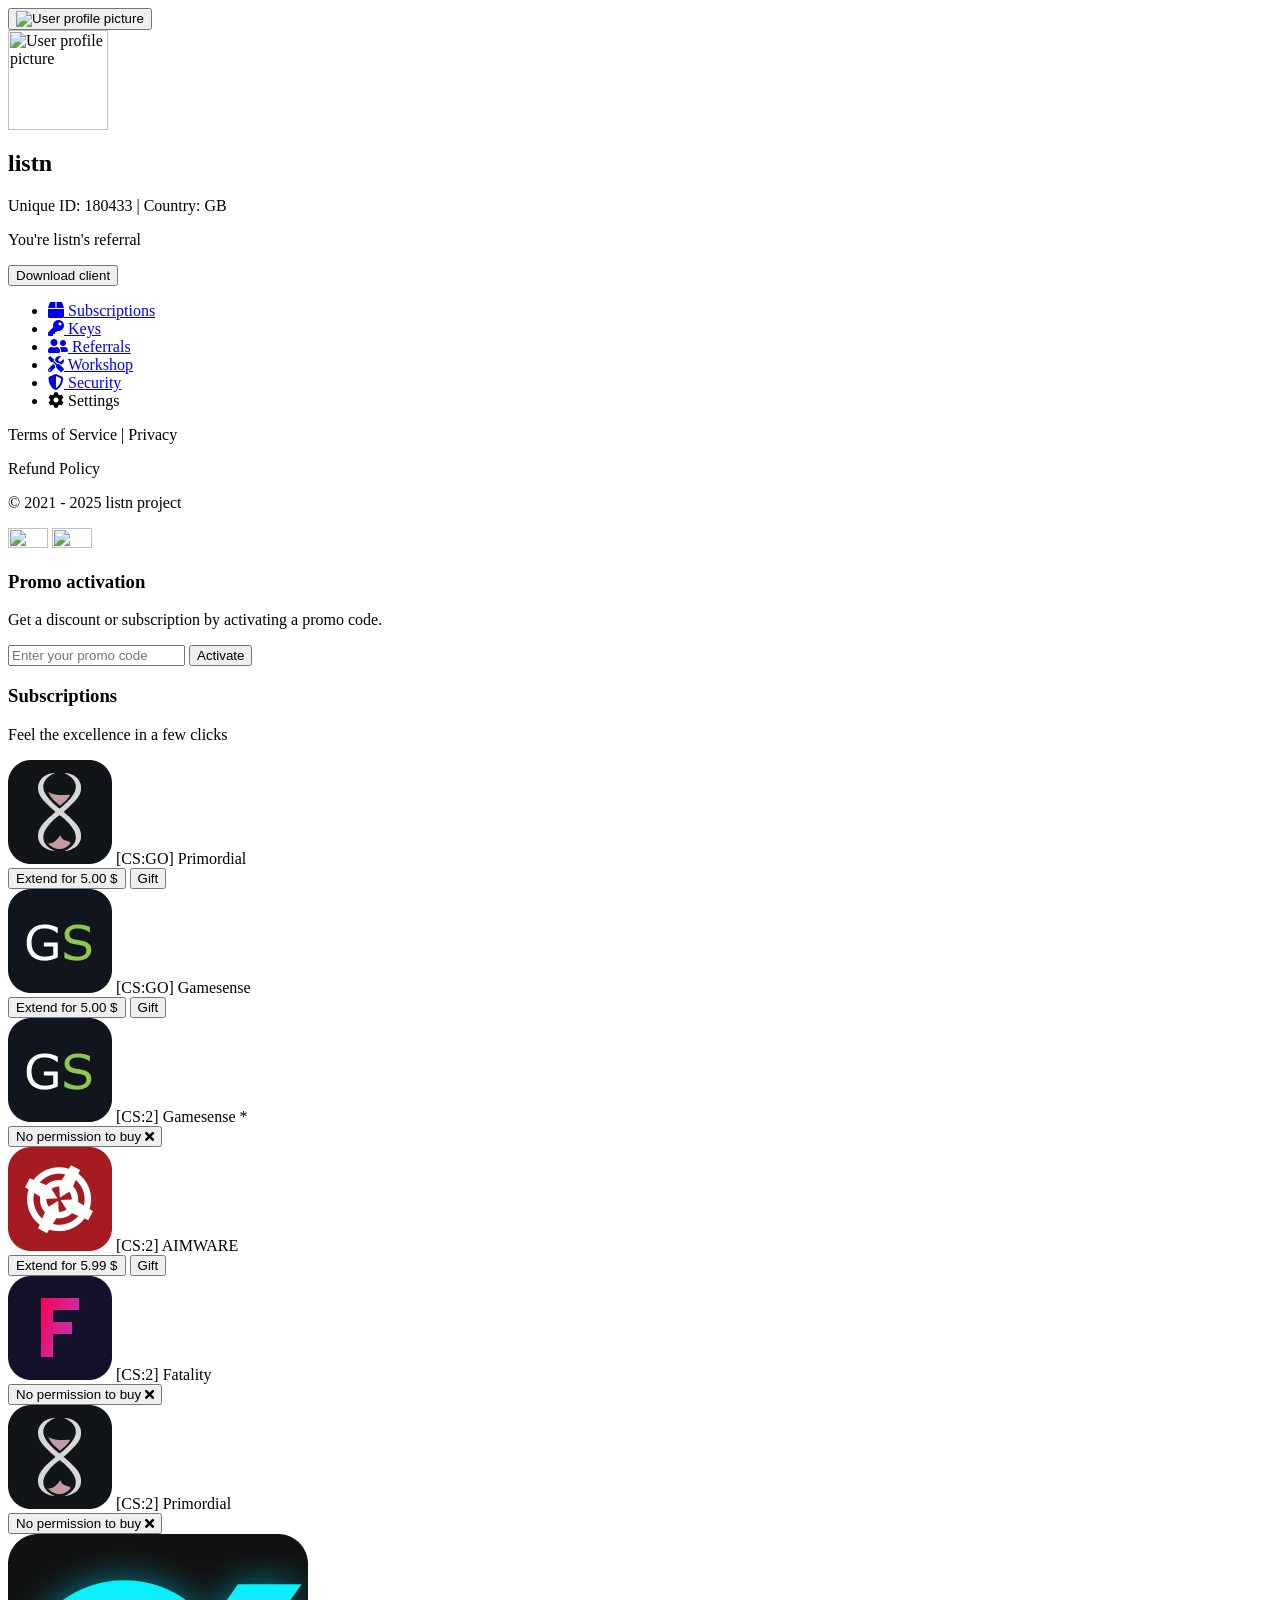
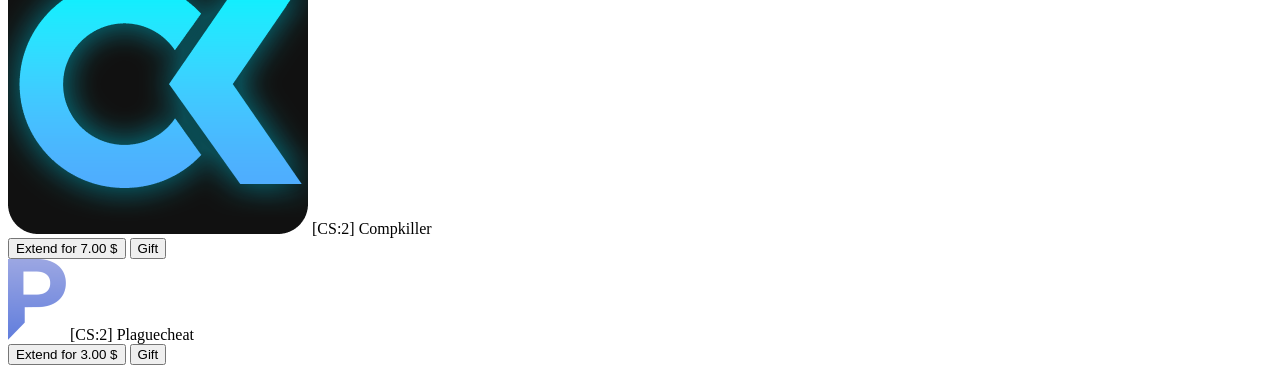
==== commit fcefa1ee: "Update index.html" ====
--- a/index.html
+++ b/index.html
@@ -38,23 +38,27 @@
             max-width: 400px;
             border-radius: 0.5rem;
         }
+        .glow {
+            text-shadow: 0 0 5px #fff, 0 0 10px #fff, 0 0 15px #00f, 0 0 20px #00f, 0 0 25px #00f;
+            transition: text-shadow 0.3s ease-in-out;
+        }
     </style>
 </head>
 <body class="bg-[#0d1117] text-white">
     <!-- Top Bar -->
     <div class="bg-[#161b22] h-12 flex items-center justify-between px-4">
         <div></div>
-        <div class="h-8 w-8 rounded-full overflow-hidden">
-            <img id="topProfilePicture" alt="User  profile picture" class="h-full w-full object-cover" src="https://upload.wikimedia.org/wikipedia/commons/7/7c/Profile_avatar_placeholder_large.png"/>
-        </div>
+        <button id="profileButton" class="h-8 w-8 rounded-full overflow-hidden focus:outline-none">
+            <img id="topProfilePicture" alt="User profile picture" class="h-full w-full object-cover" src="https://upload.wikimedia.org/wikipedia/commons/7/7c/Profile_avatar_placeholder_large.png"/>
+        </button>
     </div>
     <div class="flex flex-col md:flex-row min-h-screen mt-4">
         <!-- Sidebar -->
         <div class="bg-[#161b22] p-4 w-full md:w-1/4 relative">
             <div id="banner" class="banner" style="background-image: url('https://upload.wikimedia.org/wikipedia/commons/7/7c/Profile_avatar_placeholder_large.png');"></div>
             <div class="relative flex flex-col items-center z-10 mt-16">
-                <img id="profilePicture" alt="User  profile picture" class="rounded-full mb-4" height="100" src="https://upload.wikimedia.org/wikipedia/commons/7/7c/Profile_avatar_placeholder_large.png" width="100"/>
-                <h2 class="text-xl font-semibold">listn</h2>
+                <img id="profilePicture" alt="User profile picture" class="rounded-full mb-4" height="100" src="https://upload.wikimedia.org/wikipedia/commons/7/7c/Profile_avatar_placeholder_large.png" width="100"/>
+                <h2 id="username" class="text-xl font-semibold">listn</h2>
                 <p class="text-gray-400">Unique ID: 180433 | Country: GB</p>
                 <p class="text-gray-400">You're listn's referral</p>
                 <button class="bg-blue-600 text-white px-4 py-2 mt-4 rounded">Download client</button>
@@ -109,10 +113,9 @@
                 <h3 class="text-lg font-semibold mb-2">Promo activation</h3>
                 <p class="text-gray-400 mb-2">Get a discount or subscription by activating a promo code.</p>
                 <div class="flex">
-                    <input id="promoCodeInput" class="flex-1 p-2 rounded-l bg-[#0d1117] text-white border border-gray-600" placeholder="Enter your promo code" type="text"/>
-                    <button class="bg-blue-600 text-white px-4 py-2 rounded-r" onclick="redeemCode()">Activate</button>
+                    <input class="flex-1 p-2 rounded-l bg-[#0d1117] text-white border border-gray-600" placeholder="Enter your promo code" type="text"/>
+                    <button class="bg-blue-600 text-white px-4 py-2 rounded-r">Activate</button>
                 </div>
-                <p id="promoMessage" class="mt-2 text-gray-400"></p>
             </div>
             <div class="bg-[#161b22] p-4 rounded">
                 <h3 class="text-lg font-semibold mb-2">Subscriptions</h3>
@@ -128,7 +131,6 @@
                             <button class="bg-[#0d1117] text-gray-400 px-4 py-2 rounded border border-gray-600 hover:bg-gray-700" onclick="window.location.href='gift.html'">Gift</button>
                         </div>
                     </div>
-                    <p id="primordialStatus" class="text-gray-400"></p>
                     <div class="flex justify-between items-center">
                         <div class="flex items-center">
                             <img src="image.png" alt="CS:GO Gamesense" class="h-6 w-6 mr-2"/>
@@ -139,7 +141,6 @@
                             <button class="bg-[#0d1117] text-gray-400 px-4 py-2 rounded border border-gray-600 hover:bg-gray-700" onclick="window.location.href='gift.html'">Gift</button>
                         </div>
                     </div>
-                    <p id="gamesenseStatus" class="text-gray-400"></p>
                     <div class="flex justify-between items-center">
                         <div class="flex items-center">
                             <img src="image.png" alt="CS:2 Gamesense" class="h-6 w-6 mr-2"/>
@@ -160,7 +161,6 @@
                             <button class="bg-[#0d1117] text-gray-400 px-4 py-2 rounded border border-gray-600 hover:bg-gray-700" onclick="window.location.href='gift.html'">Gift</button>
                         </div>
                     </div>
-                    <p id="aimwareStatus" class="text-gray-400"></p>
                     <div class="flex justify-between items-center">
                         <div class="flex items-center">
                             <img src="fatality.png" alt="CS:2 Fatality" class="h-6 w-6 mr-2"/>
@@ -191,7 +191,6 @@
                             <button class="bg-[#0d1117] text-gray-400 px-4 py-2 rounded border border-gray-600 hover:bg-gray-700" onclick="window.location.href='gift.html'">Gift</button>
                         </div>
                     </div>
-                    <p id="compkillerStatus" class="text-gray-400"></p>
                     <!-- New Product: [CS:2] Plaguecheat -->
                     <div class="flex justify-between items-center">
                         <div class="flex items-center">
@@ -203,7 +202,6 @@
                             <button class="bg-[#0d1117] text-gray-400 px-4 py-2 rounded border border-gray-600 hover:bg-gray-700" onclick="window.location.href='gift.html'">Gift</button>
                         </div>
                     </div>
-                    <p id="plaguecheatStatus" class="text-gray-400"></p>
                 </div>
             </div>
         </div>
@@ -263,101 +261,15 @@
             document.getElementById('banner').style.backgroundImage = `url(${imageUrl})`;
         }
 
-        function redeemCode() {
-            const code = document.getElementById('promoCodeInput').value.trim();
-            const messageElement = document.getElementById('promoMessage');
-
-            let subscriptionDuration = 0;
-            let subscriptionName = '';
-            let statusElementId = '';
-
-            switch (code.length) {
-                case 17:
-                    subscriptionName = '[CS:GO] Primordial';
-                    subscriptionDuration = 30;
-                    statusElementId = 'primordialStatus';
-                    break;
-                case 18:
-                    subscriptionName = '[CS:GO] Gamesense';
-                    subscriptionDuration = 30;
-                    statusElementId = 'gamesenseStatus';
-                    break;
-                case 22:
-                    subscriptionName = '[CS:2] AIMWARE';
-                    subscriptionDuration = 30;
-                    statusElementId = 'aimwareStatus';
-                    break;
-                case 24:
-                    subscriptionName = '[CS:2] Compkiller';
-                    subscriptionDuration = 30;
-                    statusElementId = 'compkillerStatus';
-                    break;
-                case 26:
-                    subscriptionName = '[CS:2] Plaguecheat';
-                    subscriptionDuration = 30;
-                    statusElementId = 'plaguecheatStatus';
-                    break;
-                default:
-                    messageElement.textContent = 'Invalid Code.';
-                    return;
-            }
-
-            // Store the subscription in local storage
-            const expirationDate = new Date();
-            expirationDate.setDate(expirationDate.getDate() + subscriptionDuration);
-            localStorage.setItem('subscription', JSON.stringify({ name: subscriptionName, expires: expirationDate }));
-
-            messageElement.textContent = 'Code Redeemed.';
-            updateSubscriptionStatus(statusElementId, subscriptionDuration);
-            startCountdown();
-        }
-
-        function updateSubscriptionStatus(statusElementId, duration) {
-            document.getElementById(statusElementId).textContent = `${duration} days left on your subscription.`;
-        }
-
-        function startCountdown() {
-            const subscriptionData = JSON.parse(localStorage.getItem('subscription'));
-            const now = new Date();
-
-            // Reset all statuses
-            document.getElementById('primordialStatus').textContent = '';
-            document.getElementById('gamesenseStatus').textContent = '';
-            document.getElementById('aimwareStatus').textContent = '';
-            document.getElementById('compkillerStatus').textContent = '';
-            document.getElementById('plaguecheatStatus').textContent = '';
-
-            if (subscriptionData) {
-                const expirationDate = new Date(subscriptionData.expires);
-                const daysLeft = Math.ceil((expirationDate - now) / (1000 * 60 * 60 * 24));
-
-                if (daysLeft > 0) {
-                    updateSubscriptionStatus(subscriptionData.name.toLowerCase().replace(/[\[\] ]/g, '').replace(/:/g, '') + 'Status', daysLeft);
-                } else {
-                    document.getElementById('promoMessage').textContent = 'Subscription expired.';
-                    localStorage.removeItem('subscription');
-                }
-
-                // Update every day
-                setTimeout(startCountdown, 86400000); // 86400000 ms = 1 day
-            }
-        }
-
         window.onload = function() {
             updateProfilePicture();
-            initializeDefaultSubscription();
-            startCountdown();
         };
 
-        function initializeDefaultSubscription() {
-            const existingSubscription = localStorage.getItem('subscription');
-            if (!existingSubscription) {
-                const expirationDate = new Date();
-                expirationDate.setDate(expirationDate.getDate() + 30); // Set default to 30 days
-                localStorage.setItem('subscription', JSON.stringify({ name: '[Default Subscription]', expires: expirationDate }));
-                updateSubscriptionStatus('plaguecheatStatus', 30); // Display default subscription status
-            }
-        }
+        // Add click event to the profile button
+        document.getElementById('profileButton').addEventListener('click', function() {
+            const username = document.getElementById('username');
+            username.classList.toggle('glow');
+        });
     </script>
 </body>
 </html>
